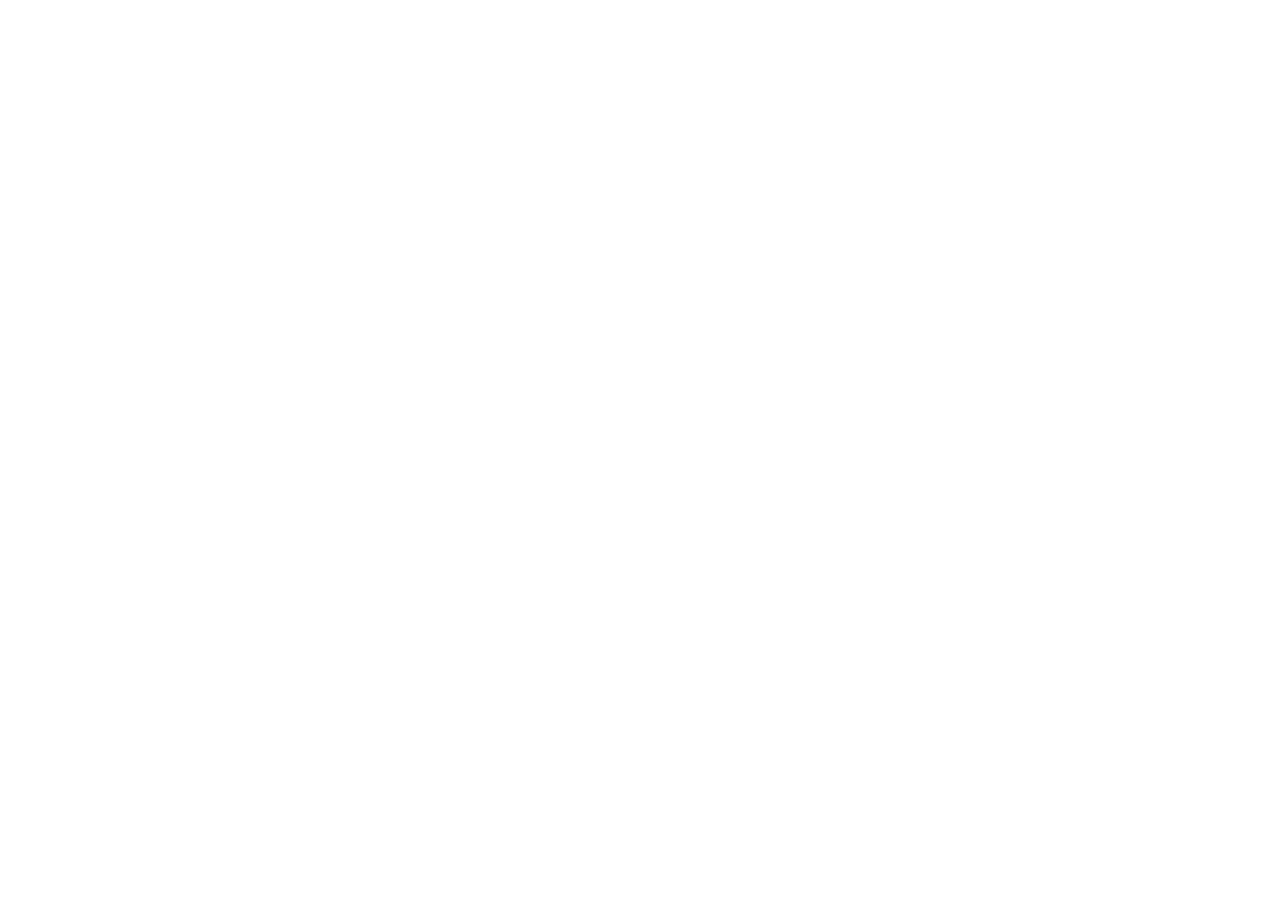
==== index.html @ 8b1f8698 "Update index.html" ====
<!DOCTYPE html>
<html lang="en">
<head>
    <meta charset="UTF-8">
    <meta name="viewport" content="width=, initial-scale=1.0">
    <title>CSS Level 5</title>
    <link rel="stylesheet" href="style.css">
</head>
<body>
    <div>
        
    </div>
</body>
</html>
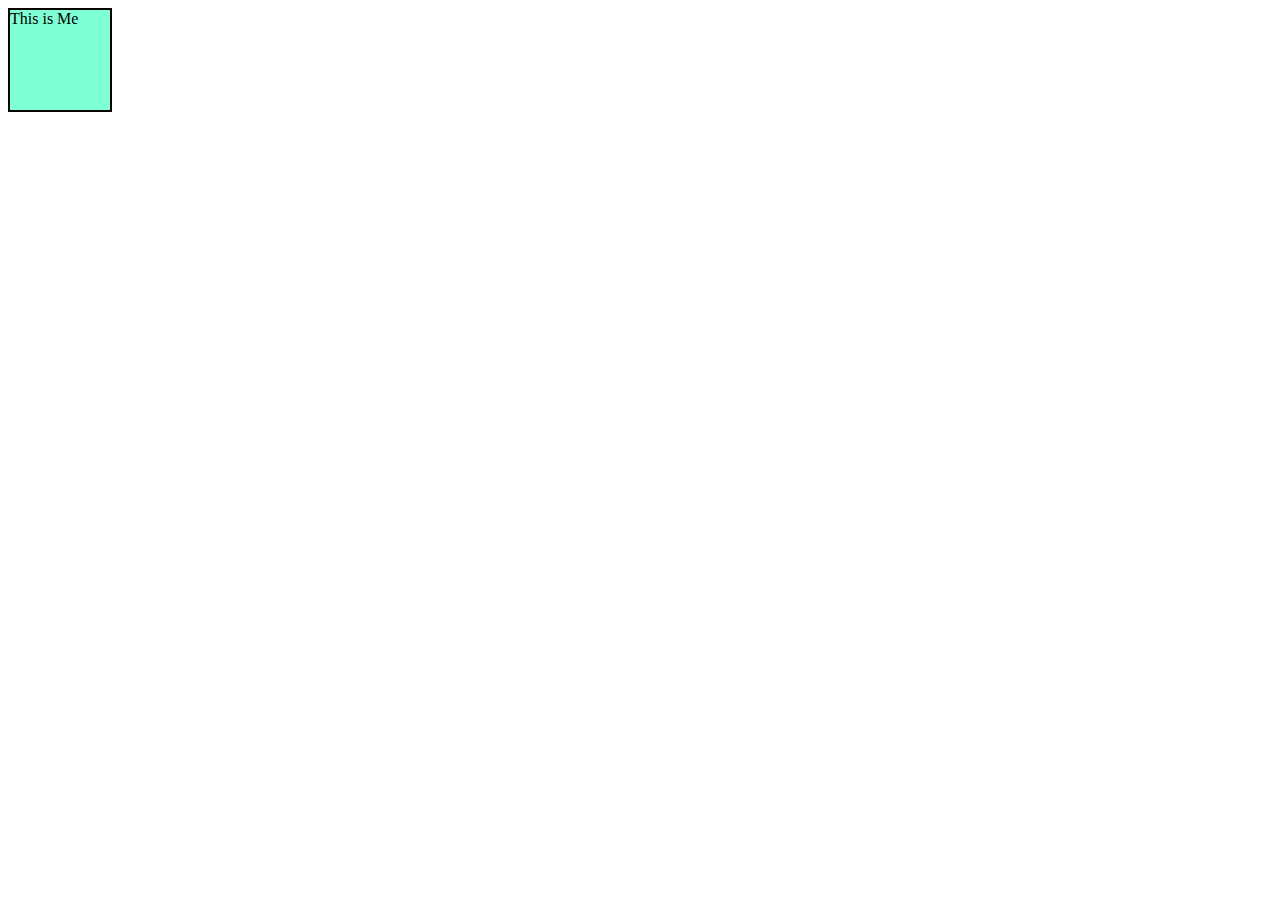
==== commit 87d44845: "Level 5" ====
--- a/index.html
+++ b/index.html
@@ -7,8 +7,6 @@
     <link rel="stylesheet" href="style.css">
 </head>
 <body>
-    <div>
-        
-    </div>
+    <div>This is Me</div>
 </body>
 </html>--- a/style.css
+++ b/style.css
@@ -0,0 +1,19 @@
+div{
+    height: 100px;
+    width: 100px;
+    border: 2px solid black;
+    background-color: aquamarine;
+    transition-property: all;
+    transition-duration: 2s;
+    transition-timing-function: steps(5);
+    transition-delay: 1s;
+}
+
+div:hover{
+    background-color: blue;
+    color: beige;
+    font-size: 20px;
+}
+div:active{
+    background-color: brown;
+}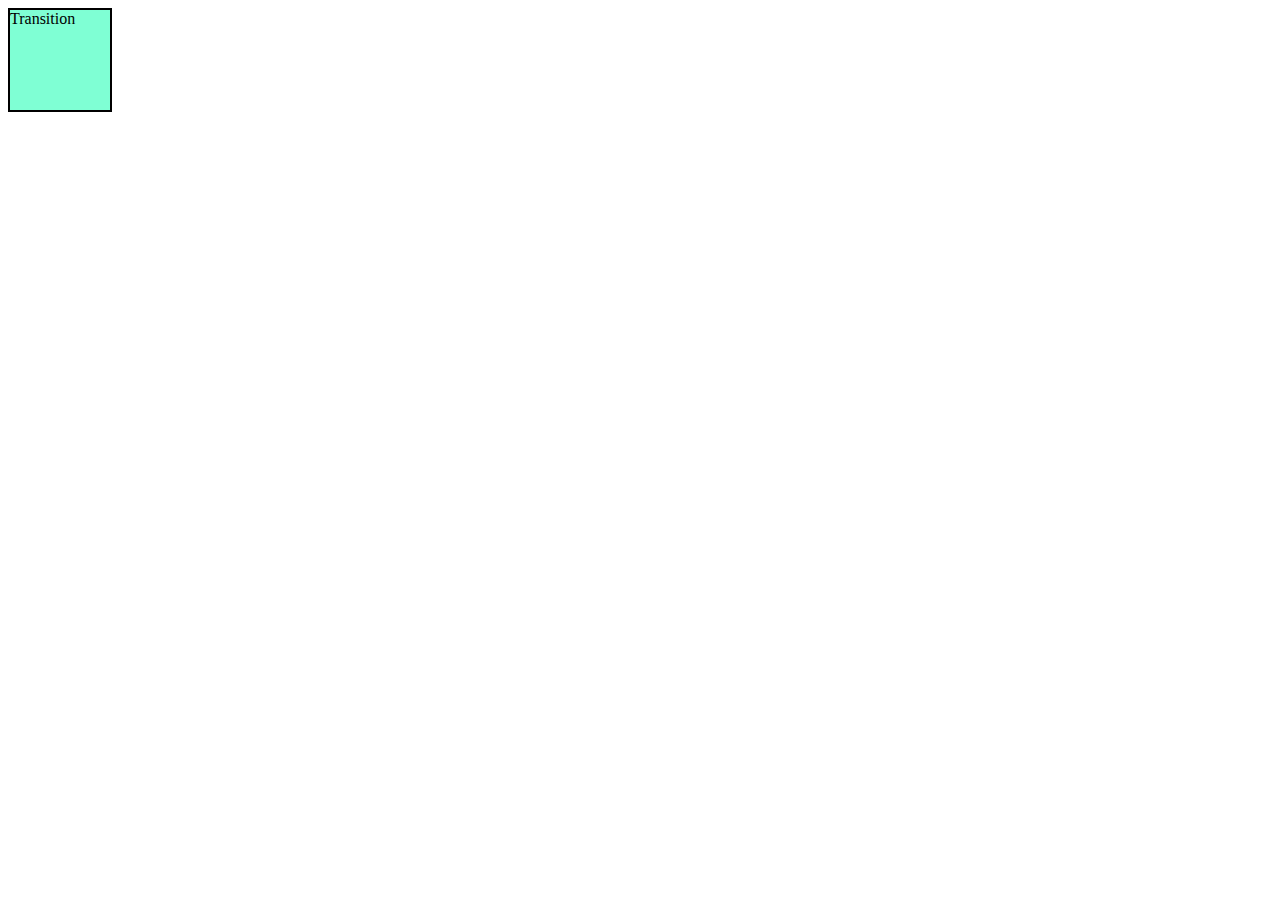
==== commit 5dff6c33: "Update index.html" ====
--- a/index.html
+++ b/index.html
@@ -7,6 +7,6 @@
     <link rel="stylesheet" href="style.css">
 </head>
 <body>
-    <div>This is Me</div>
+    <div>Transition</div>
 </body>
 </html>--- a/style.css
+++ b/style.css
@@ -3,10 +3,11 @@
     width: 100px;
     border: 2px solid black;
     background-color: aquamarine;
-    transition-property: all;
+    /* transition-property: all;
     transition-duration: 2s;
     transition-timing-function: steps(5);
-    transition-delay: 1s;
+    transition-delay: 1s; */
+    transition: all 2s ease-in 1s;
 }
 
 div:hover{
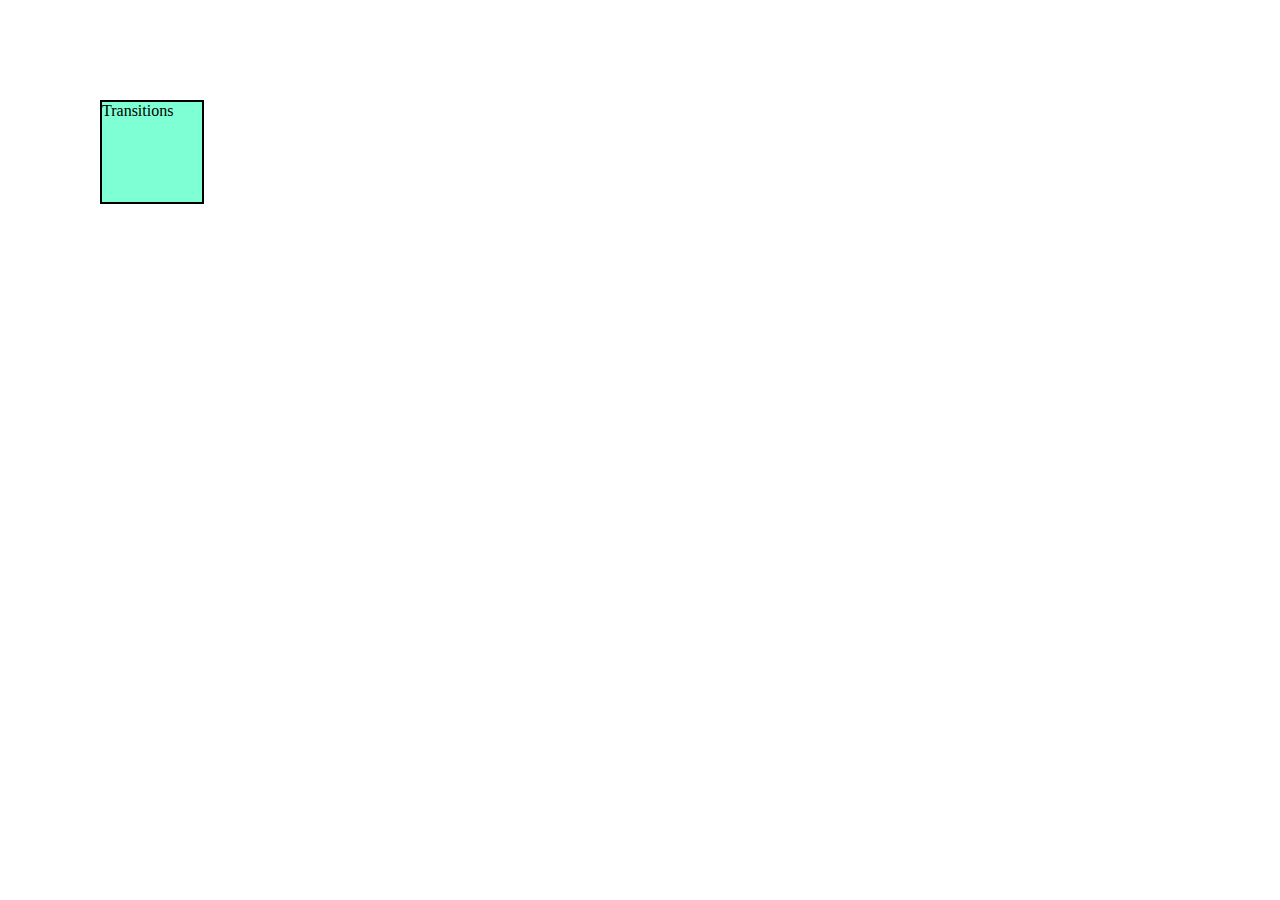
==== commit 3ea6fd2d: "Transition" ====
--- a/index.html
+++ b/index.html
@@ -7,6 +7,6 @@
     <link rel="stylesheet" href="style.css">
 </head>
 <body>
-    <div>Transition</div>
+    <div>Transitions</div>
 </body>
 </html>--- a/style.css
+++ b/style.css
@@ -3,18 +3,20 @@
     width: 100px;
     border: 2px solid black;
     background-color: aquamarine;
-    /* transition-property: all;
-    transition-duration: 2s;
-    transition-timing-function: steps(5);
-    transition-delay: 1s; */
-    transition: all 2s ease-in 1s;
+    position: absolute;
+    top: 100px;
+    left: 100px;
+    transition: all 3s ease-in;
 }
 
 div:hover{
     background-color: blue;
     color: beige;
     font-size: 20px;
+    transform: scale(2);
+    transform: rotate(360deg);
+    transform: translate(20px);
 }
 div:active{
     background-color: brown;
-}+} 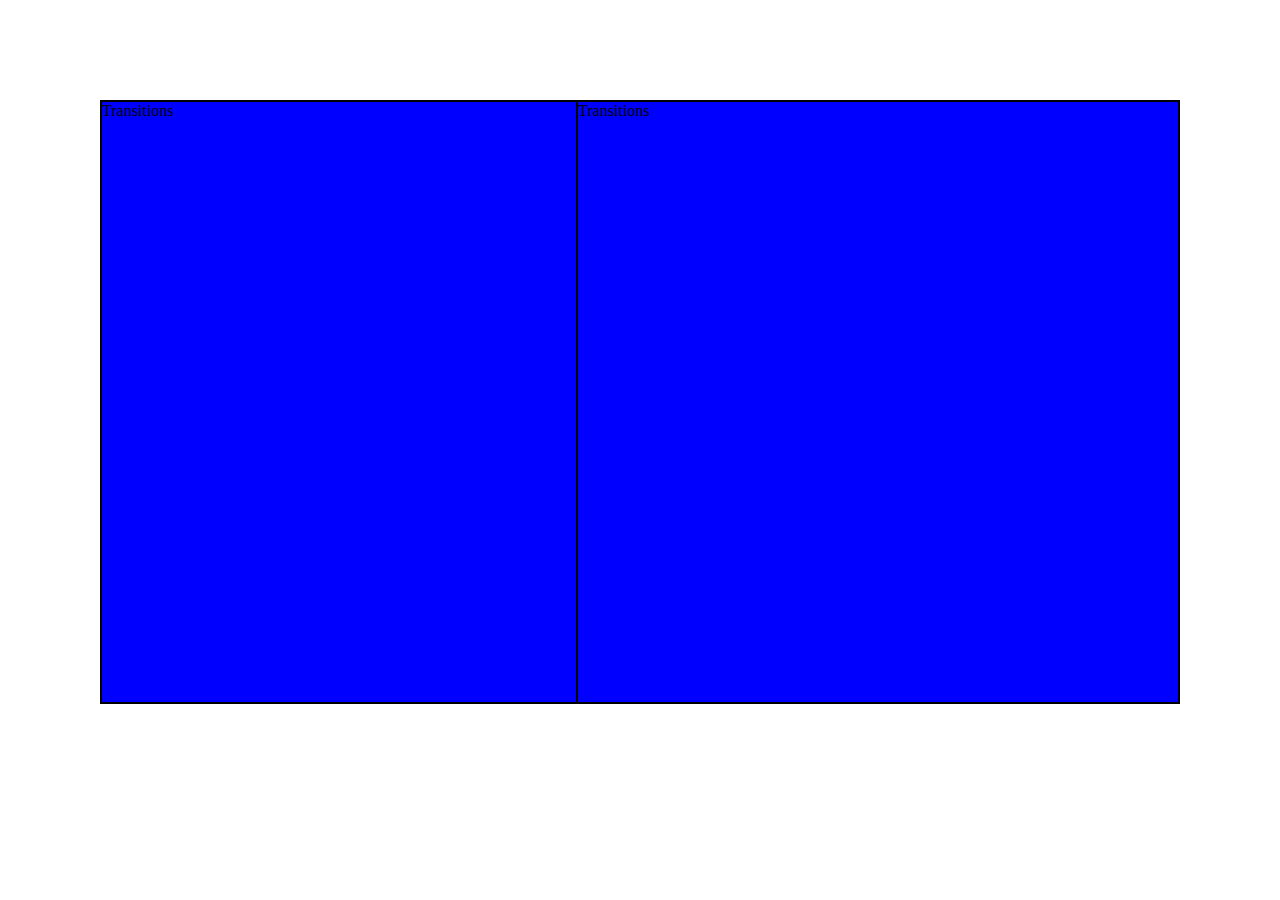
==== commit f22fae4b: "Transition" ====
--- a/index.html
+++ b/index.html
@@ -7,6 +7,7 @@
     <link rel="stylesheet" href="style.css">
 </head>
 <body>
-    <div>Transitions</div>
+    <div id="a1">Transitions</div>
+    <div id="a2">Transitions</div>
 </body>
 </html>--- a/style.css
+++ b/style.css
@@ -1,22 +1,34 @@
-div{
-    height: 100px;
-    width: 100px;
+#a1{
+    height: 600px;
+    width: 600px;
     border: 2px solid black;
-    background-color: aquamarine;
+    background-color: blue;
     position: absolute;
     top: 100px;
     left: 100px;
-    transition: all 3s ease-in;
+    animation: BlinkAnimation 0.4s ease-in 0s infinite normal;
+}
+#a2{
+    height: 600px;
+    width: 600px;
+    border: 2px solid black;
+    background-color: blue;
+    position: absolute;
+    top: 100px;
+    right: 100px;
+    animation: BlinkAnimation 0.4s ease-in 0s infinite normal;
 }
 
-div:hover{
-    background-color: blue;
-    color: beige;
-    font-size: 20px;
-    transform: scale(2);
-    transform: rotate(360deg);
-    transform: translate(20px);
-}
-div:active{
-    background-color: brown;
-} +@keyframes BlinkAnimation{
+    0%{
+        background-color: blue;
+        top: 0px;
+    }
+    50%{
+        background-color: yellow;
+    }
+    100%{
+        background-color: red;
+        top: 400px;
+    }
+}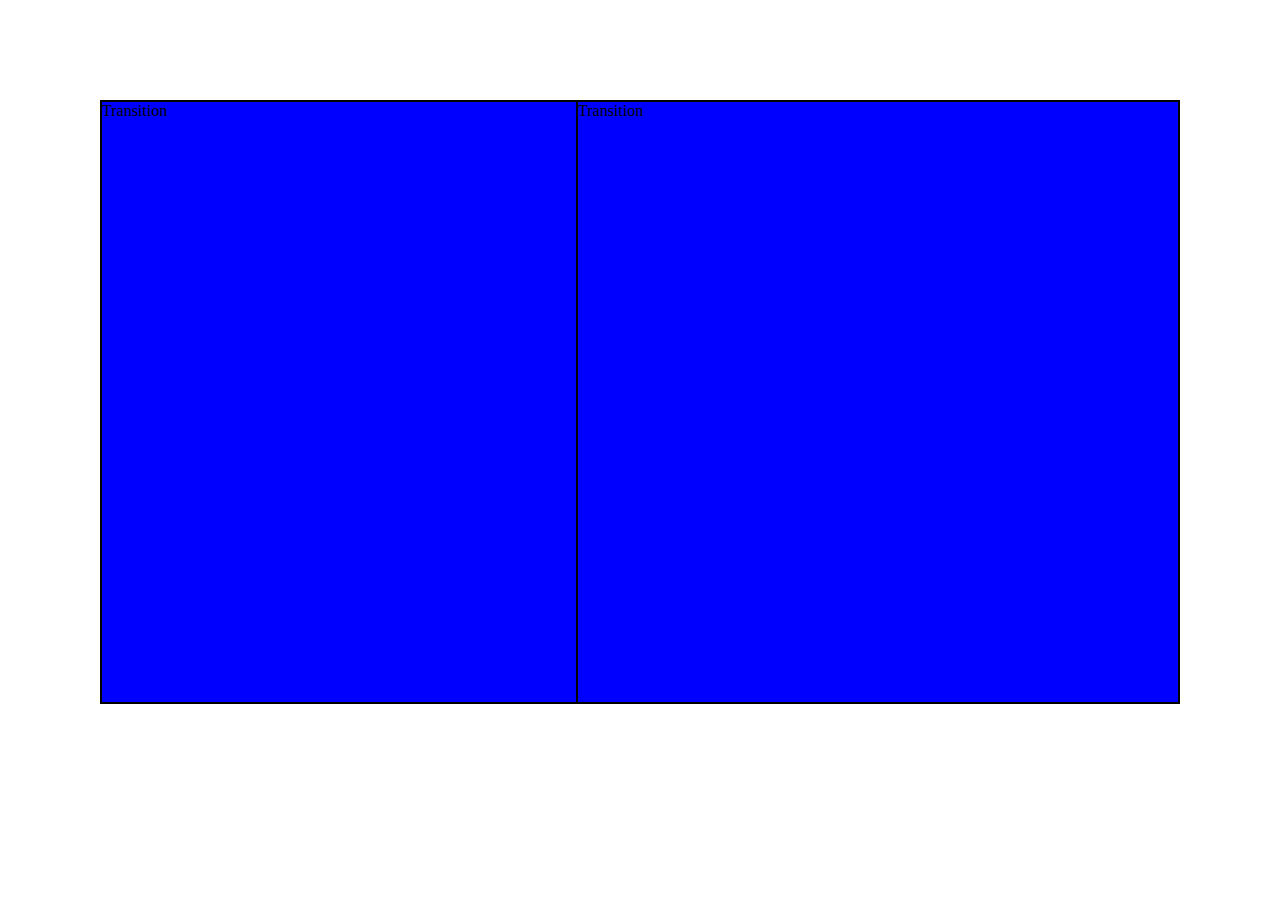
==== commit 78ffd3b2: "Update index.html" ====
--- a/index.html
+++ b/index.html
@@ -7,7 +7,7 @@
     <link rel="stylesheet" href="style.css">
 </head>
 <body>
-    <div id="a1">Transitions</div>
-    <div id="a2">Transitions</div>
+    <div id="a1">Transition</div>
+    <div id="a2">Transition</div>
 </body>
 </html>--- a/style.css
+++ b/style.css
@@ -2,7 +2,7 @@
     height: 600px;
     width: 600px;
     border: 2px solid black;
-    background-color: blue;
+    background-color: rgb(0, 0, 255);
     position: absolute;
     top: 100px;
     left: 100px;
@@ -25,10 +25,10 @@
         top: 0px;
     }
     50%{
-        background-color: yellow;
+        background-color: rgb(199, 199, 28);
     }
     100%{
-        background-color: red;
+        background-color: rgb(178, 13, 13);
         top: 400px;
     }
 }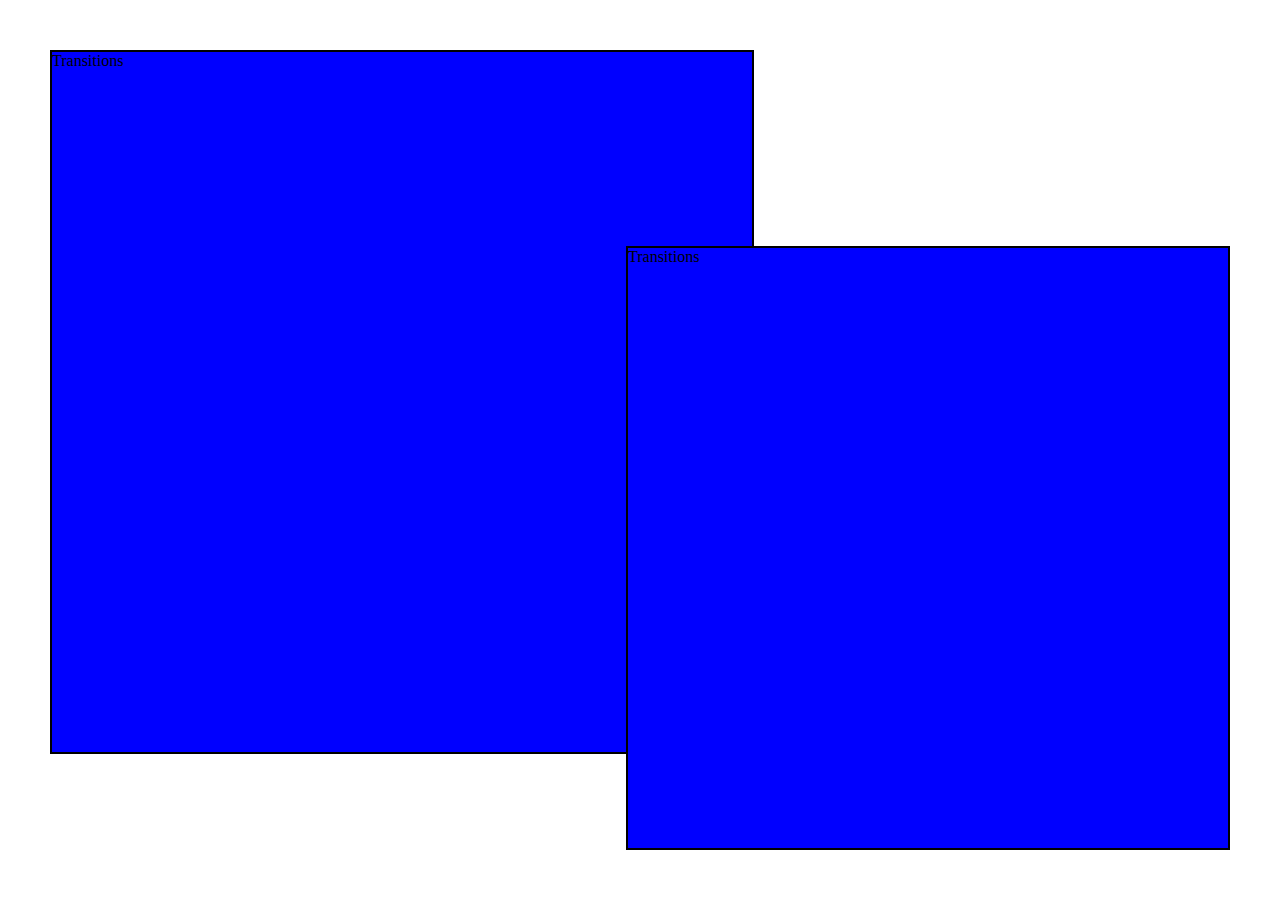
==== commit 77c88273: "Update index.html" ====
--- a/index.html
+++ b/index.html
@@ -7,7 +7,7 @@
     <link rel="stylesheet" href="style.css">
 </head>
 <body>
-    <div id="a1">Transition</div>
-    <div id="a2">Transition</div>
+    <div id="a1">Transitions</div>
+    <div id="a2">Transitions</div>
 </body>
 </html>--- a/style.css
+++ b/style.css
@@ -1,12 +1,12 @@
 #a1{
-    height: 600px;
-    width: 600px;
+    height: 700px;
+    width: 700px;
     border: 2px solid black;
     background-color: rgb(0, 0, 255);
     position: absolute;
-    top: 100px;
-    left: 100px;
-    animation: BlinkAnimation 0.4s ease-in 0s infinite normal;
+    top: 50px;
+    left: 50px;
+    animation: BlinkAnimation 0.3s ease-in 0s infinite normal;
 }
 #a2{
     height: 600px;
@@ -14,9 +14,9 @@
     border: 2px solid black;
     background-color: blue;
     position: absolute;
-    top: 100px;
-    right: 100px;
-    animation: BlinkAnimation 0.4s ease-in 0s infinite normal;
+    bottom: 50px;
+    right: 50px;
+    animation: BlinkAnimation 0.3s ease-in 0s infinite normal;
 }
 
 @keyframes BlinkAnimation{
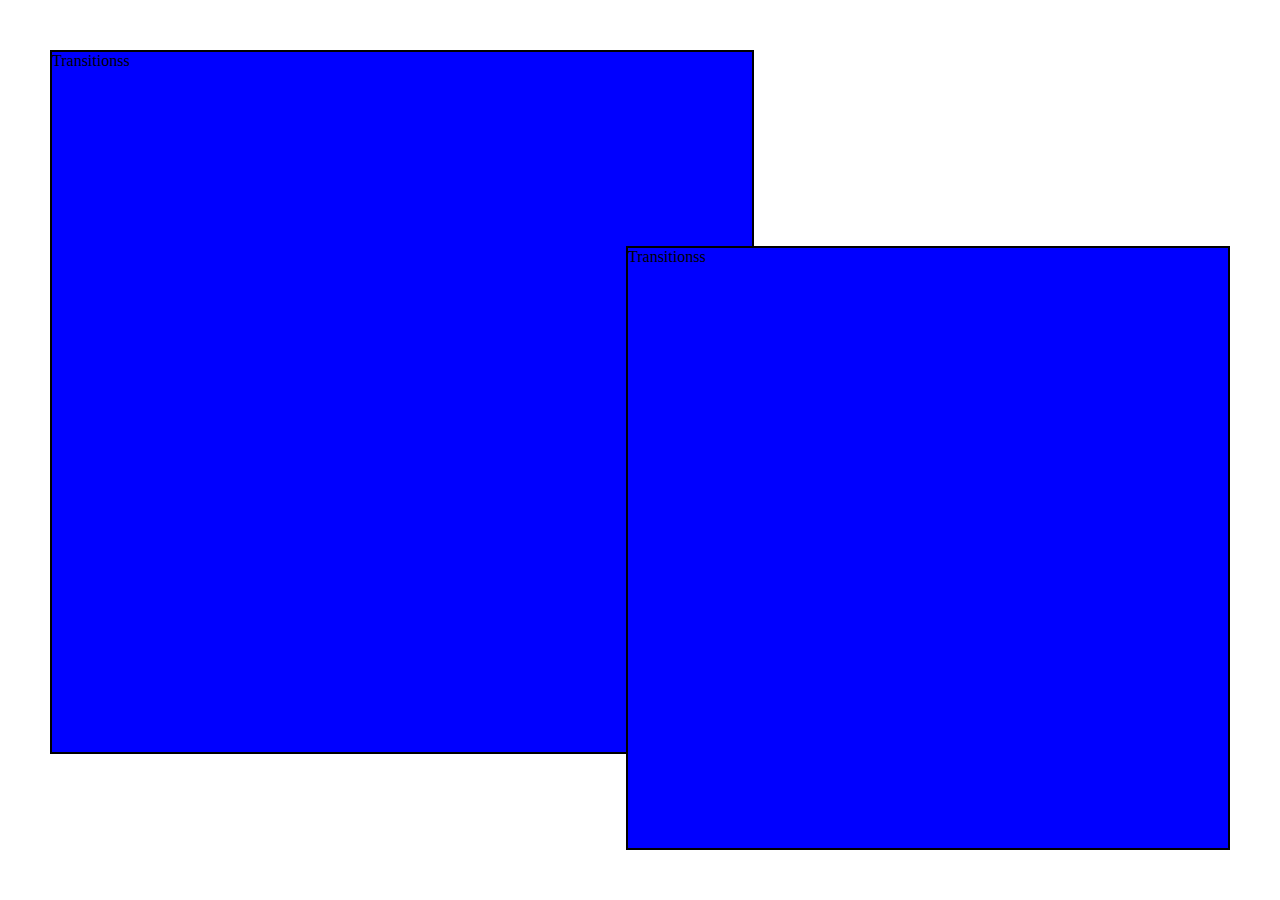
==== commit ce6e6870: "Update index.html" ====
--- a/index.html
+++ b/index.html
@@ -7,7 +7,7 @@
     <link rel="stylesheet" href="style.css">
 </head>
 <body>
-    <div id="a1">Transitions</div>
-    <div id="a2">Transitions</div>
+    <div id="a1">Transitionss</div>
+    <div id="a2">Transitionss</div>
 </body>
 </html>